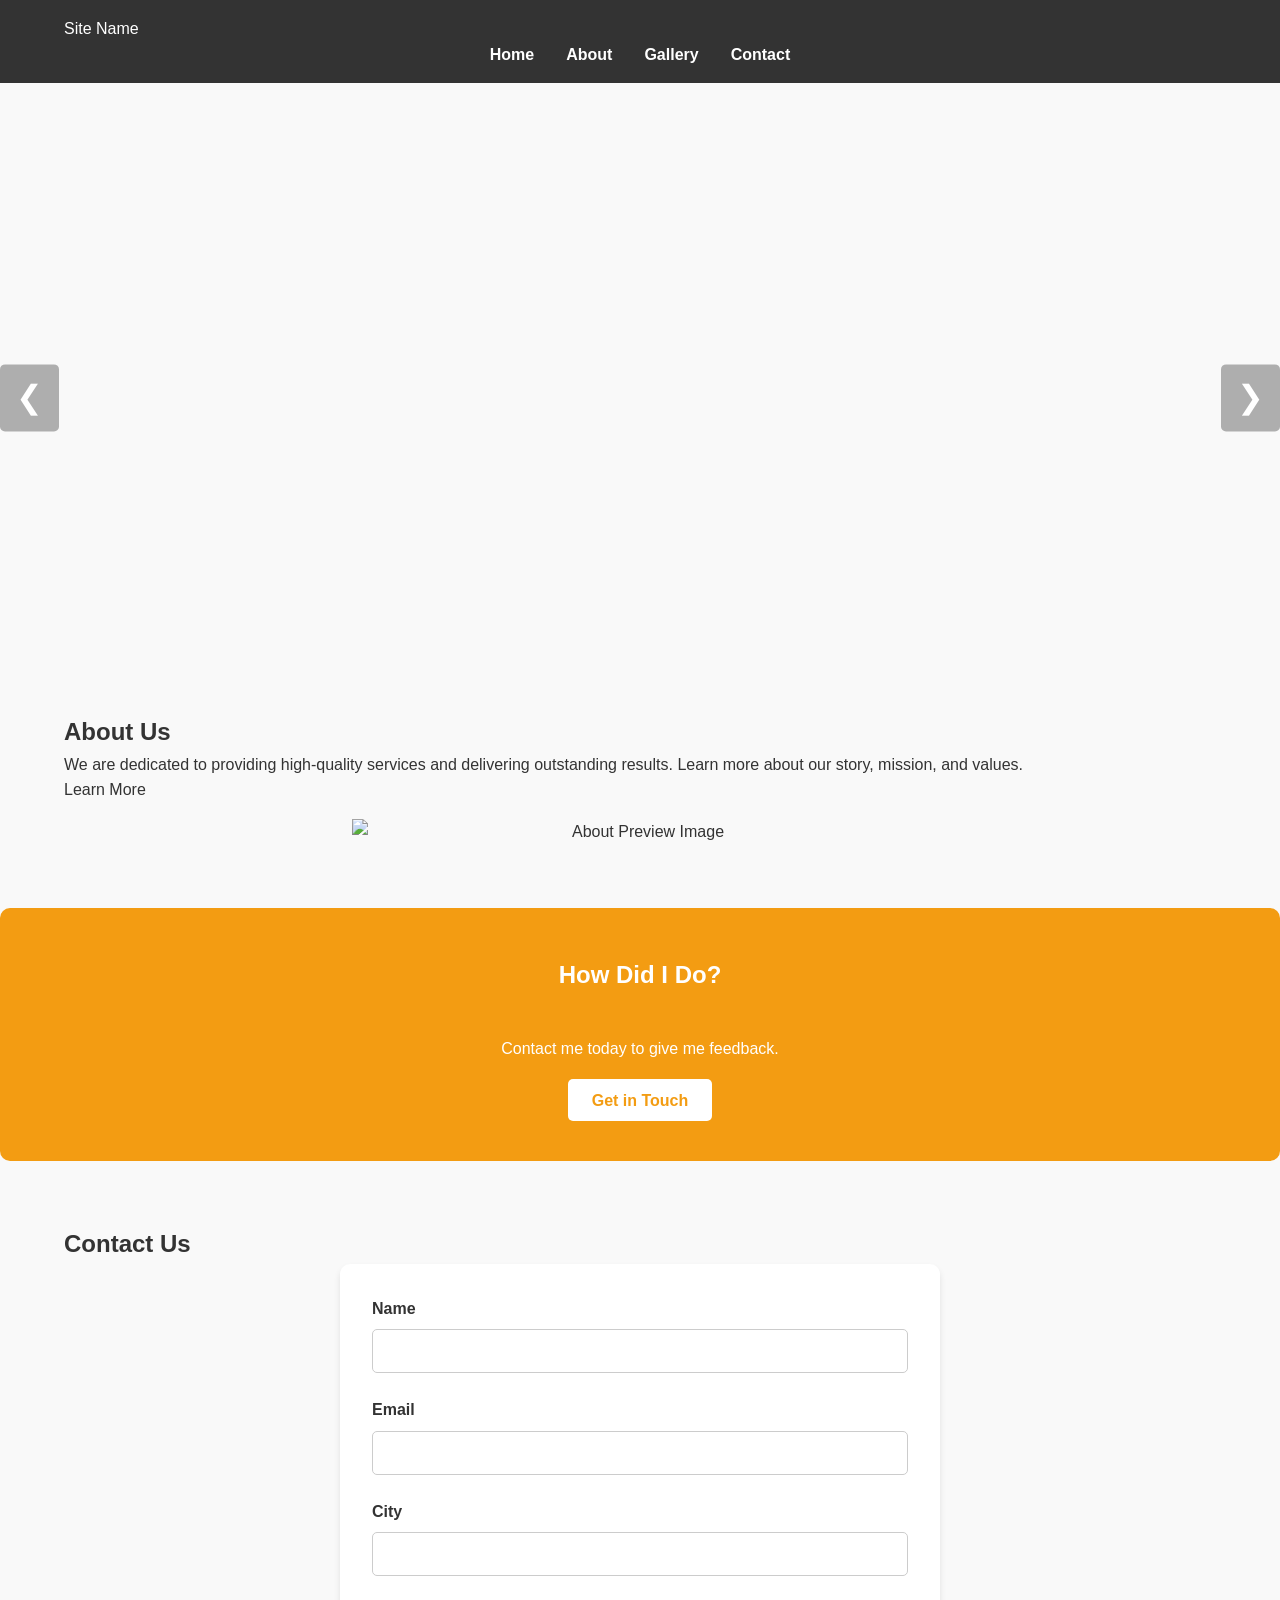
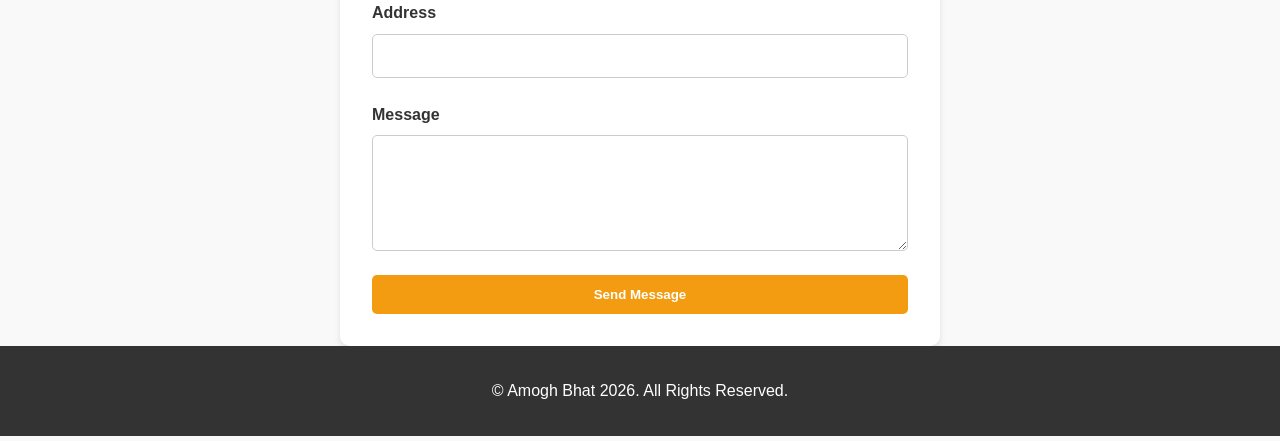
==== project-folder/index.html @ 1a4bf137 "edittime" ====
<!DOCTYPE html>
<html lang="en">
<head>
    <meta charset="UTF-8">
    <title>Site Name | Home</title>
    <meta name="viewport" content="width=device-width, initial-scale=1.0">
    <link rel="stylesheet" href="style.css">
</head>

<body>

    
    <header class="site-header">
        <div class="container header-container">
            
            <div class="site-logo">
                <a href="index.html">Site Name</a>
            </div>

            <nav class="site-nav">
                <ul class="nav-list">
                    <li><a href="index.html">Home</a></li>
                    <li><a href="about.html">About</a></li>
                    <li><a href="gallery.html">Gallery</a></li>
                    <li><a href="contact.html">Contact</a></li>
                </ul>
            </nav>

        </div>
    </header>


<section class="hero-slider">

    
    <div class="hero-slide" style="background-image: url('images/giratina.jpeg');">
        <div class="hero-content">
            <h1>Slide 1 Title</h1>
            <p>Slide 1 Description</p>
            <div class="hero-buttons">
                <a href="#">Learn More</a>
            </div>
        </div>
    </div>

    <div class="hero-slide" style="background-image: url('images/solgaleo\,lunala.jpeg');">
        <div class="hero-content">
            <h1>Slide 2 Title</h1>
            <p>Slide 2 Description</p>
            <div class="hero-buttons">
                <a href="#">Learn More</a>
            </div>
        </div>
    </div>

    <div class="hero-slide" style="background-image: url('images/guzzlord.jpeg');">
        <div class="hero-content">
            <h1>Slide 3 Title</h1>
            <p>Slide 3 Description</p>
            <div class="hero-buttons">
                <a href="#">Learn More</a>
            </div>
        </div>
    </div>

    
    <div class="hero-nav">
        <span class="prev">&#10094;</span>
        <span class="next">&#10095;</span>
    </div>

</section>
   
   
  

      

</section>

   

<!-- About Preview Section -->
<section class="about-preview section">
    <div class="container about-container">

        <div class="about-content">
            <h2>About Us</h2>
            <p>
                We are dedicated to providing high-quality services and
                delivering outstanding results. Learn more about our story,
                mission, and values.
            </p>
            <a href="about.html" class="button">Learn More</a>
        </div>

        <div class="about-image" style="text-align: center; margin-top: 1rem;">
            <img src="images/w1.jpeg" alt="About Preview Image" style="width: 50%; height: auto; display: block; margin: 0 auto;">
        </div>

    </div>
</section>
   

    <section class="cta section">
        <div class="container">
            <h2>How Did I Do?</h2><br>
            <p>Contact me today to give me feedback.</p><br>
            <a href="contact.html" class="button">Get in Touch</a><br>
        </div>
    </section>

    <section class="contact-preview section">
        <div class="container">
            <h2>Contact Us</h2>

            <form action="#" method="post" class="contact-form">
                
                <div class="form-group">
                    <label for="name">Name</label>
                    <input type="text" id="name" name="name" required>
                </div>

                <div class="form-group">
                    <label for="email">Email</label>
                    <input type="email" id="email" name="email" required>
                </div>

                
                <div class="form-group">
                    <label for="city">City</label>
                    <input type="text" id="city" name="city" required>
                </div>

                
                <div class="form-group">
                    <label for="address">Address</label>
                    <input type="text" id="address" name="address" required>
                </div>

                <div class="form-group">
                    <label for="message">Message</label>
                    <textarea id="message" name="message" rows="5" required></textarea>
                </div>

                <button type="submit" class="button">Send Message</button>

            </form>
        </div>
    </section>


    
    <footer class="site-footer">
        <div class="container footer-container">
            <p>&copy; Amogh Bhat 2026. All Rights Reserved.</p>
        </div>
    </footer>


</body>
</html>
---- project-folder/style.css ----
/* ===========================
   General Styles
=========================== */
* {
    margin: 0;
    padding: 0;
    box-sizing: border-box;
}

body {
    font-family: Arial, sans-serif;
    line-height: 1.6;
    color: #333;
    background-color: #f9f9f9;
}

a {
    text-decoration: none;
    color: inherit;
}

img {
    max-width: 100%;
    display: block;
}

.container {
    width: 90%;
    max-width: 1200px;
    margin: 0 auto;
}

/* ===========================
   Header & Navigation
=========================== */
header {
    background-color: #333;
    color: #fff;
    padding: 1rem 0;
}

nav ul {
    list-style: none;
    display: flex;
    justify-content: center;
    gap: 2rem;
}

nav ul li a {
    color: #fff;
    font-weight: bold;
    transition: color 0.3s ease;
}

nav ul li a:hover {
    color: #f39c12;
}

/* ===========================
   Hero Slider (Keep Unchanged)
=========================== */
.hero-slider {
    position: relative;
    overflow: hidden;
    height: 70vh;
}

.hero-slide {
    position: absolute;
    top: 0;
    left: 0;
    width: 100%;
    height: 100%;
    background-size: cover;
    background-position: center;
    opacity: 0;
    animation: slideAnimation 12s infinite;
}

.hero-slide:nth-child(1) { animation-delay: 0s; }
.hero-slide:nth-child(2) { animation-delay: 4s; }
.hero-slide:nth-child(3) { animation-delay: 8s; }

@keyframes slideAnimation {
    0% { opacity: 0; }
    8% { opacity: 1; }
    33% { opacity: 1; }
    41% { opacity: 0; }
    100% { opacity: 0; }
}

.hero-content {
    position: absolute;
    bottom: 20%;
    left: 10%;
    color: #fff;
    background: rgba(0,0,0,0.4);
    padding: 1rem 2rem;
    border-radius: 5px;
}

.hero-buttons {
    margin-top: 1rem;
}

.hero-buttons a {
    padding: 0.5rem 1rem;
    background-color: #f39c12;
    color: #fff;
    border-radius: 4px;
    margin-right: 0.5rem;
    display: inline-block;
    transition: background 0.3s ease;
}

.hero-buttons a:hover {
    background-color: #e67e22;
}

/* Navigation Arrows */
.hero-nav {
    position: absolute;
    top: 50%;
    width: 100%;
    display: flex;
    justify-content: space-between;
    transform: translateY(-50%);
    pointer-events: none;
}

.hero-nav .prev,
.hero-nav .next {
    font-size: 2rem;
    color: #fff;
    background: rgba(0,0,0,0.3);
    padding: 0.5rem 1rem;
    cursor: pointer;
    pointer-events: all;
    border-radius: 5px;
    user-select: none;
    transition: background 0.3s ease;
}

.hero-nav .prev:hover,
.hero-nav .next:hover {
    background: rgba(0,0,0,0.6);
}

/* ===========================
   About Section (Two Columns)
=========================== */
.about {
    display: flex;
    flex-wrap: wrap;
    gap: 2rem;
    align-items: center;
    padding: 4rem 0;
    background-color: #fff;
}

.about .about-text, .about .about-image {
    flex: 1 1 45%;
}

.about .about-text h2 {
    margin-bottom: 1rem;
    color: #333;
}

.about .about-text p {
    margin-bottom: 1rem;
    color: #666;
}

/* ===========================
   About Page Alternating Layout (Layer 3)
=========================== */
.about-section {
    display: flex;
    flex-wrap: wrap;
    gap: 2rem;
    align-items: center;
    padding: 4rem 0;
}

.about-section:nth-child(even) {
    flex-direction: row-reverse;
}

.about-section .about-text,
.about-section .about-image {
    flex: 1 1 45%;
}

.about-section img {
    border-radius: 8px;
}

/* ===========================
   Services Cards Layout
=========================== */
.services {
    padding: 4rem 0;
    background-color: #f4f4f4;
    text-align: center;
}

.services .card-container {
    display: grid;
    grid-template-columns: repeat(auto-fit, minmax(250px, 1fr));
    gap: 2rem;
    margin-top: 2rem;
}

.services .card {
    background-color: #fff;
    padding: 2rem;
    border-radius: 10px;
    box-shadow: 0 4px 6px rgba(0,0,0,0.1);
    transition: transform 0.3s ease, box-shadow 0.3s ease;
}

.services .card:hover {
    transform: translateY(-5px);
    box-shadow: 0 8px 12px rgba(0,0,0,0.15);
}

.services .card h3 {
    margin-bottom: 1rem;
    color: #333;
}

.services .card p {
    color: #666;
}

/* ===========================
   Gallery Page Grid (Layer 3)
=========================== */
.gallery {
    padding: 4rem 0;
}

.gallery-grid {
    display: grid;
    grid-template-columns: repeat(auto-fit, minmax(200px, 1fr));
    gap: 1.5rem;
}

.gallery-grid img {
    border-radius: 8px;
    transition: transform 0.3s ease, opacity 0.3s ease, box-shadow 0.3s ease;
    cursor: pointer;
}

.gallery-grid img:hover {
    transform: scale(1.05);
    opacity: 0.9;
    box-shadow: 0 8px 15px rgba(0,0,0,0.2);
}

/* ===========================
   Contact Page Form Layout (Layer 3)
=========================== */
.contact-form {
    display: flex;
    flex-direction: column;
    gap: 1.5rem;
    background-color: #fff;
    padding: 2rem;
    border-radius: 10px;
    box-shadow: 0 4px 6px rgba(0,0,0,0.1);
    max-width: 600px;
    margin: 0 auto;
}

.contact-form .form-group {
    display: flex;
    flex-direction: column;
}

.contact-form label {
    margin-bottom: 0.5rem;
    font-weight: bold;
}

.contact-form input,
.contact-form textarea {
    padding: 0.75rem 1rem;
    border: 1px solid #ccc;
    border-radius: 5px;
    font-size: 1rem;
    transition: border 0.3s ease, box-shadow 0.3s ease;
}

.contact-form input:focus,
.contact-form textarea:focus {
    border-color: #f39c12;
    box-shadow: 0 0 5px rgba(243,156,18,0.5);
    outline: none;
}

.contact-form button {
    padding: 0.75rem 1.5rem;
    background-color: #f39c12;
    color: #fff;
    border: none;
    border-radius: 5px;
    font-weight: bold;
    cursor: pointer;
    transition: background 0.3s ease;
}

.contact-form button:hover {
    background-color: #e67e22;
}

/* ===========================
   Call To Action
=========================== */
.cta {
    background-color: #f39c12;
    color: #fff;
    text-align: center;
    padding: 3rem 1rem;
    border-radius: 10px;
    margin: 4rem 0;
}

.cta h2 {
    margin-bottom: 1rem;
}

.cta a {
    padding: 0.8rem 1.5rem;
    background-color: #fff;
    color: #f39c12;
    border-radius: 5px;
    font-weight: bold;
    transition: background 0.3s ease, color 0.3s ease;
}

.cta a:hover {
    background-color: #e67e22;
    color: #fff;
}

/* ===========================
   Footer
=========================== */
footer {
    background-color: #333;
    color: #fff;
    padding: 2rem 0;
    text-align: center;
}

/* ===========================
   Responsive Media Queries
=========================== */
@media (max-width: 992px) {
    .about, .about-section {
        flex-direction: column;
    }

    nav ul {
        flex-direction: column;
        gap: 1rem;
    }
}

@media (max-width: 768px) {
    .hero-content {
        bottom: 10%;
        left: 5%;
        padding: 0.5rem 1rem;
    }
    
    .hero-buttons a {
        margin-bottom: 0.5rem;
    }

    .services .card-container {
        grid-template-columns: 1fr;
    }

    .gallery-grid {
        grid-template-columns: 1fr 1fr;
    }

    .contact-form {
        padding: 1.5rem;
    }
}

@media (max-width: 480px) {
    .gallery-grid {
        grid-template-columns: 1fr;
    }

    .hero-content h1 {
        font-size: 1.2rem;
    }

    .hero-content p {
        font-size: 0.9rem;
    }
}

/* ===========================
   Gallery Grid CSS Only
=========================== */

.gallery-grid {
    display: grid;
    grid-template-columns: repeat(3, 1fr); /* 3 columns */
    gap: 1.5rem; /* spacing between images */
}

.gallery-grid img {
    width: 100%;
    display: block;
    border-radius: 8px;
    transition: transform 0.3s ease, opacity 0.3s ease, box-shadow 0.3s ease;
    cursor: pointer;
}

.gallery-grid img:hover {
    transform: scale(1.05);
    opacity: 0.9;
    box-shadow: 0 8px 15px rgba(0, 0, 0, 0.2);
}

/* Responsive: 2 columns on tablets, 1 column on mobile */
@media (max-width: 768px) {
    .gallery-grid {
        grid-template-columns: repeat(2, 1fr);
    }
}

@media (max-width: 480px) {
    .gallery-grid {
        grid-template-columns: 1fr;
    }
}
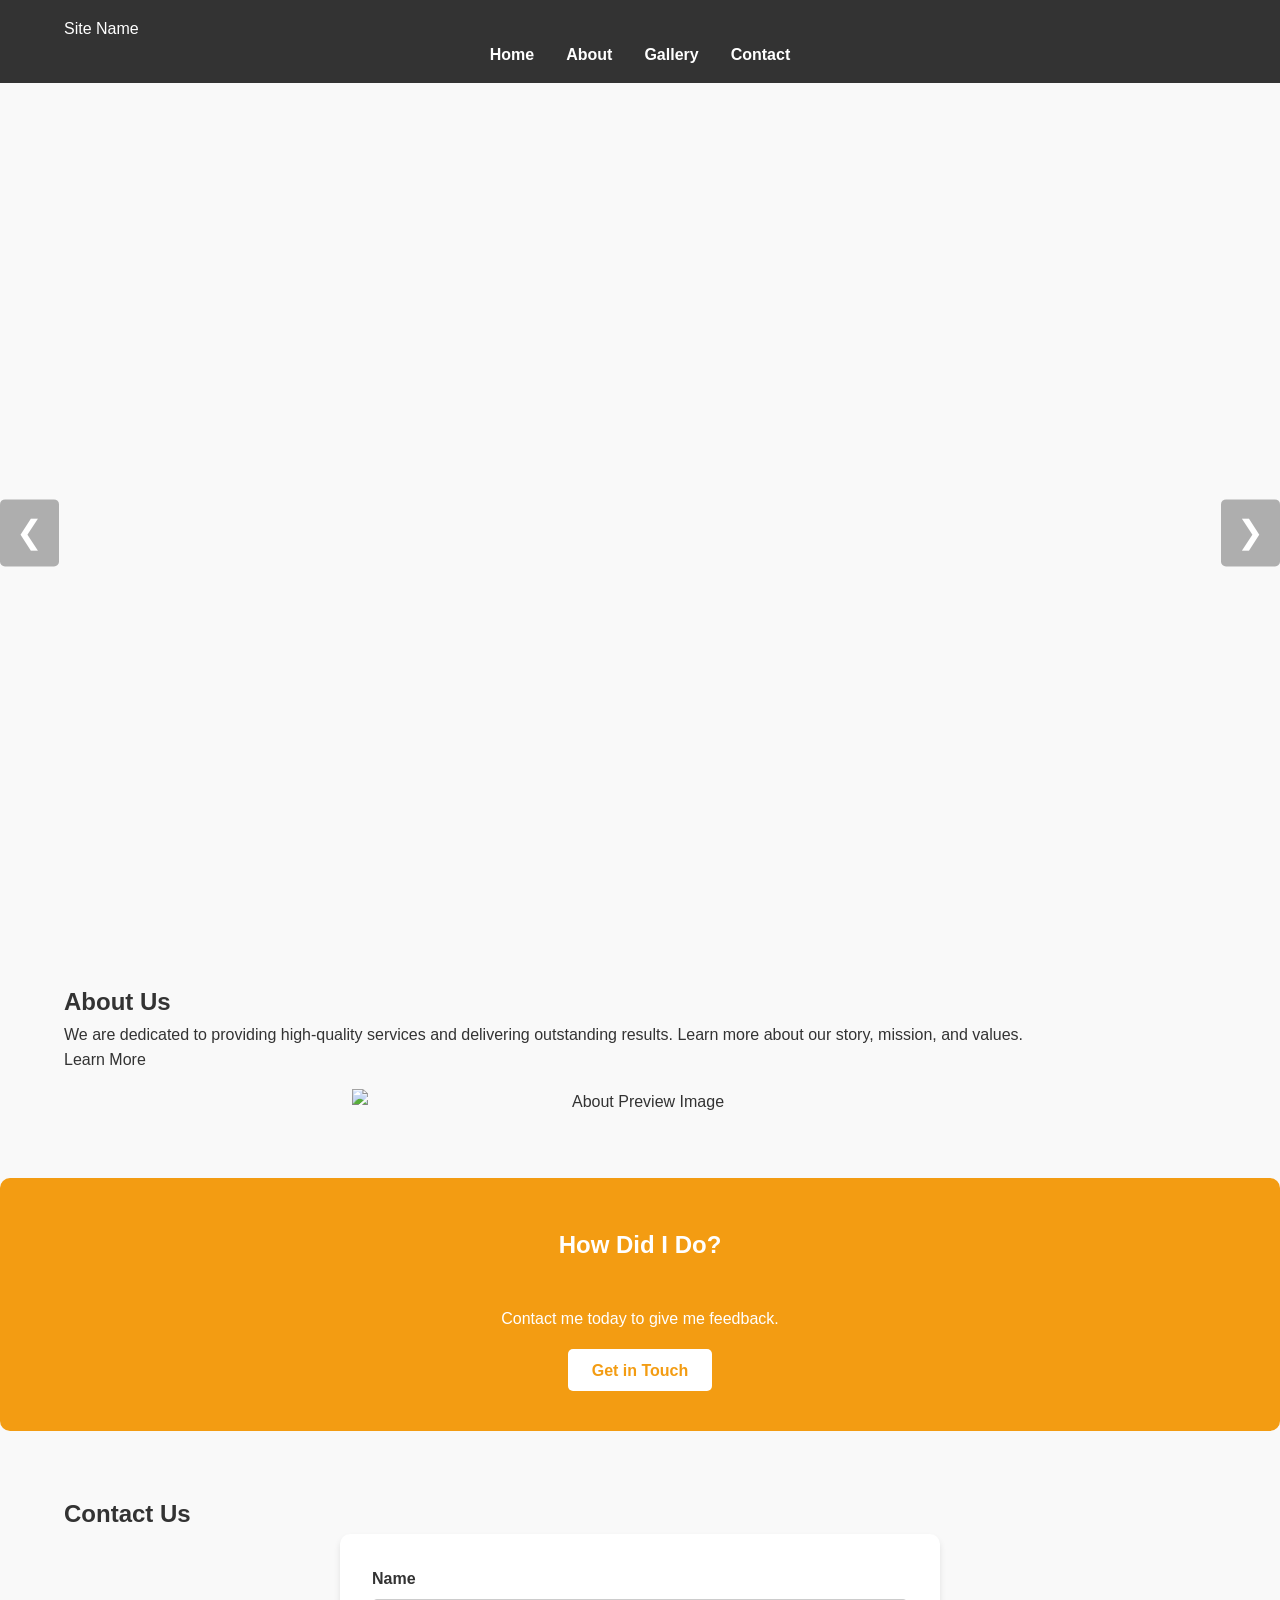
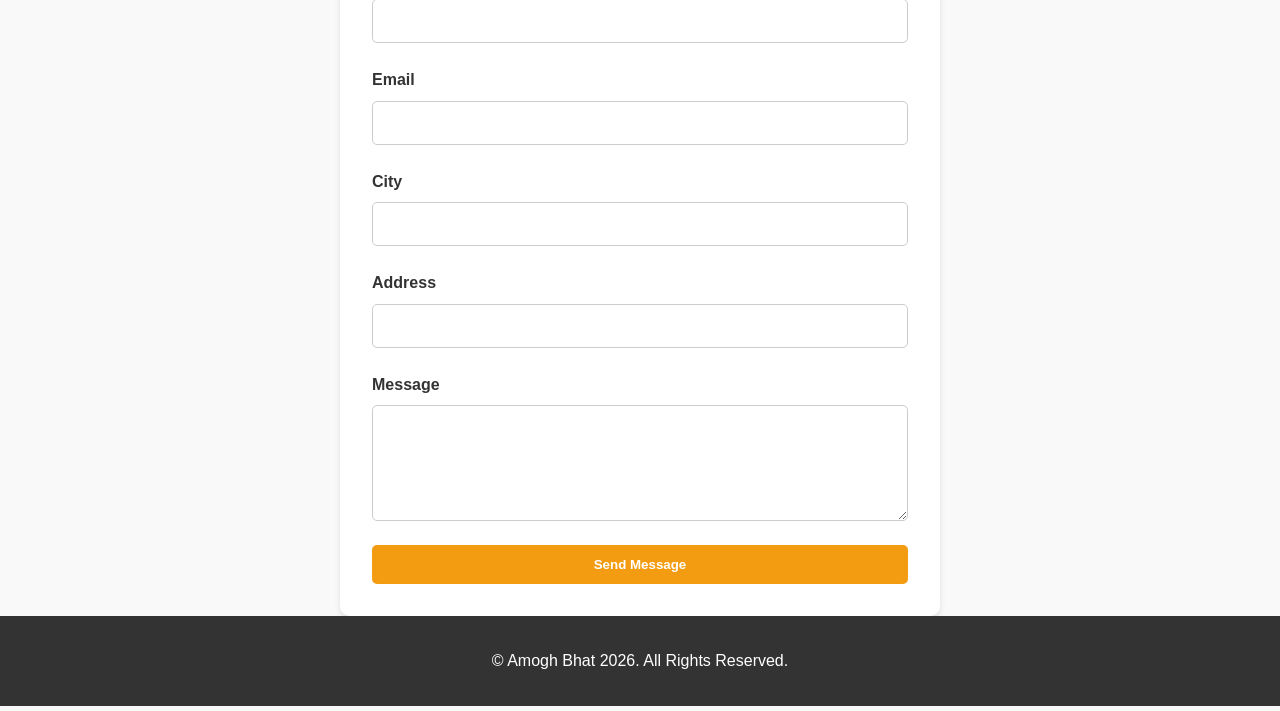
==== commit fd5be7ac: "laalal" ====
--- a/project-folder/index.html
+++ b/project-folder/index.html
@@ -76,7 +76,7 @@
 
       
 
-</section>
+
 
    
 
--- a/project-folder/style.css
+++ b/project-folder/style.css
@@ -62,7 +62,8 @@
 .hero-slider {
     position: relative;
     overflow: hidden;
-    height: 70vh;
+    height: 100vh;
+    
 }
 
 .hero-slide {
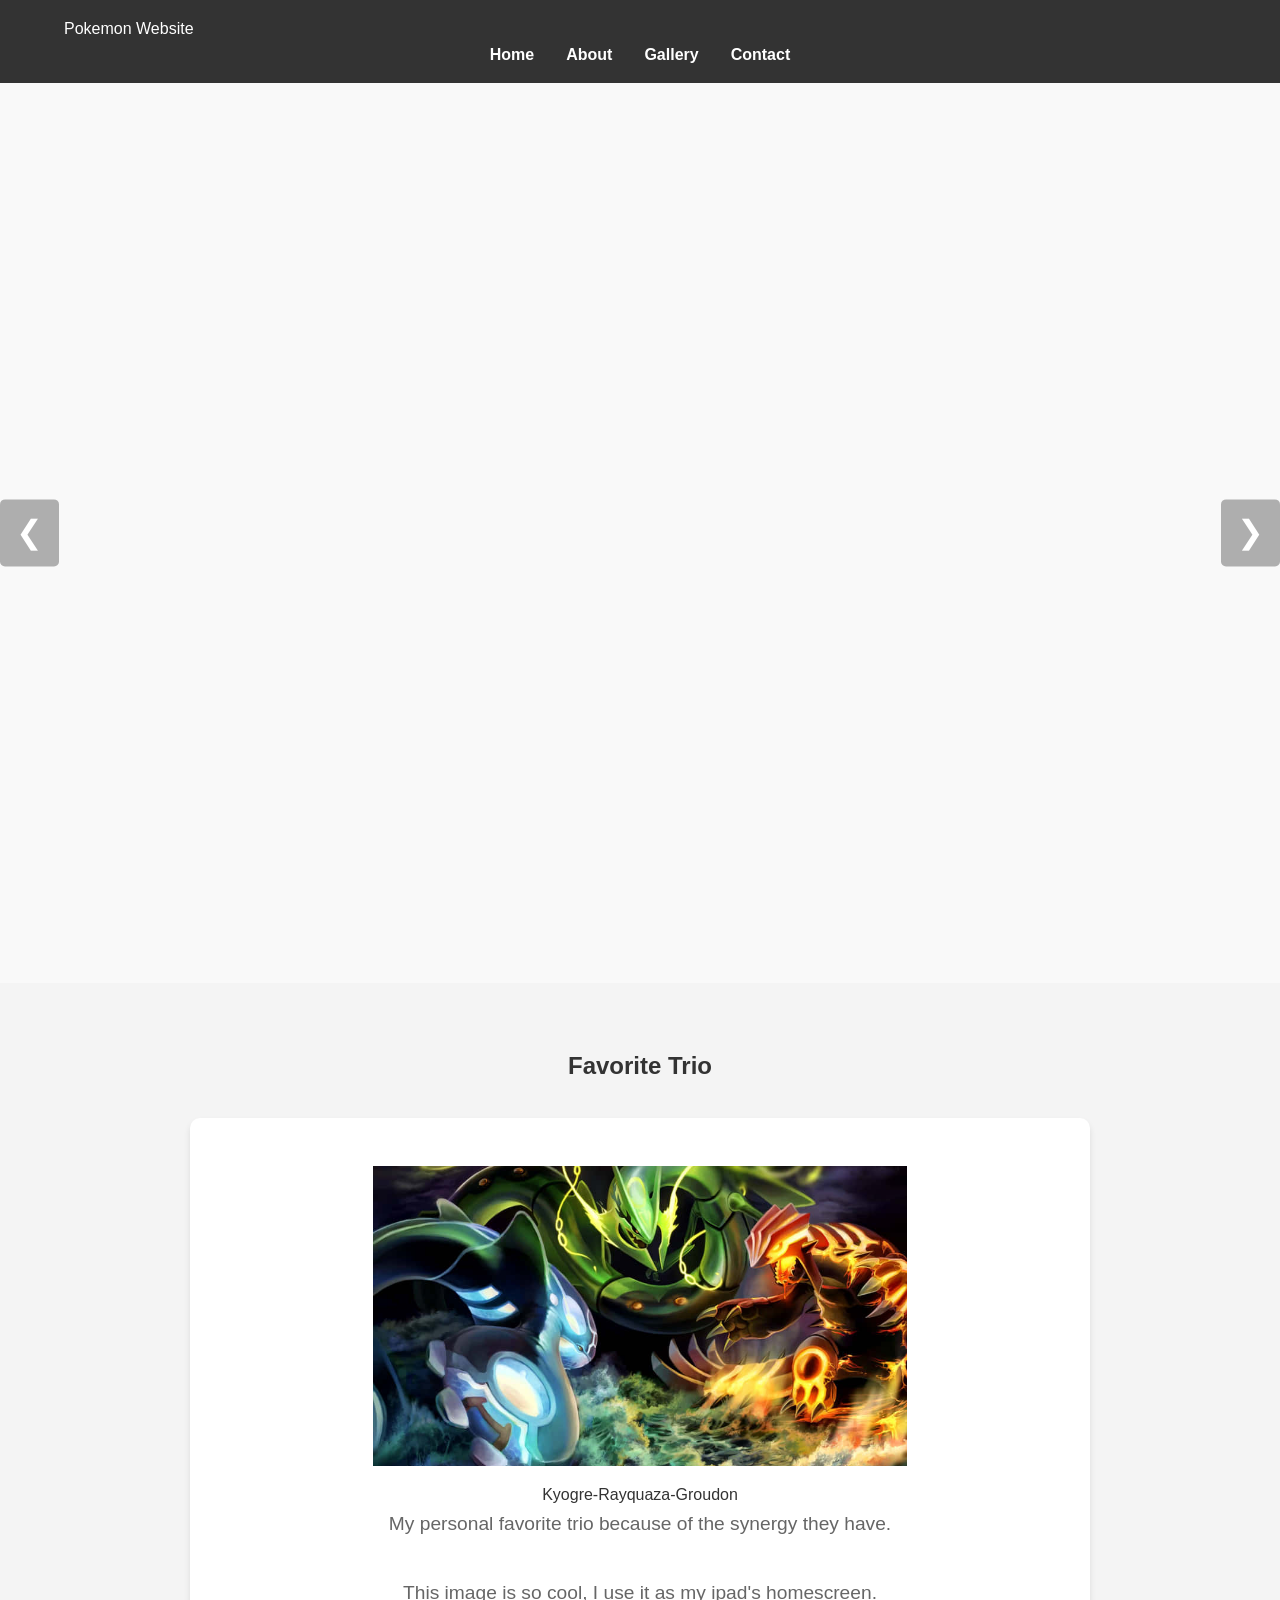
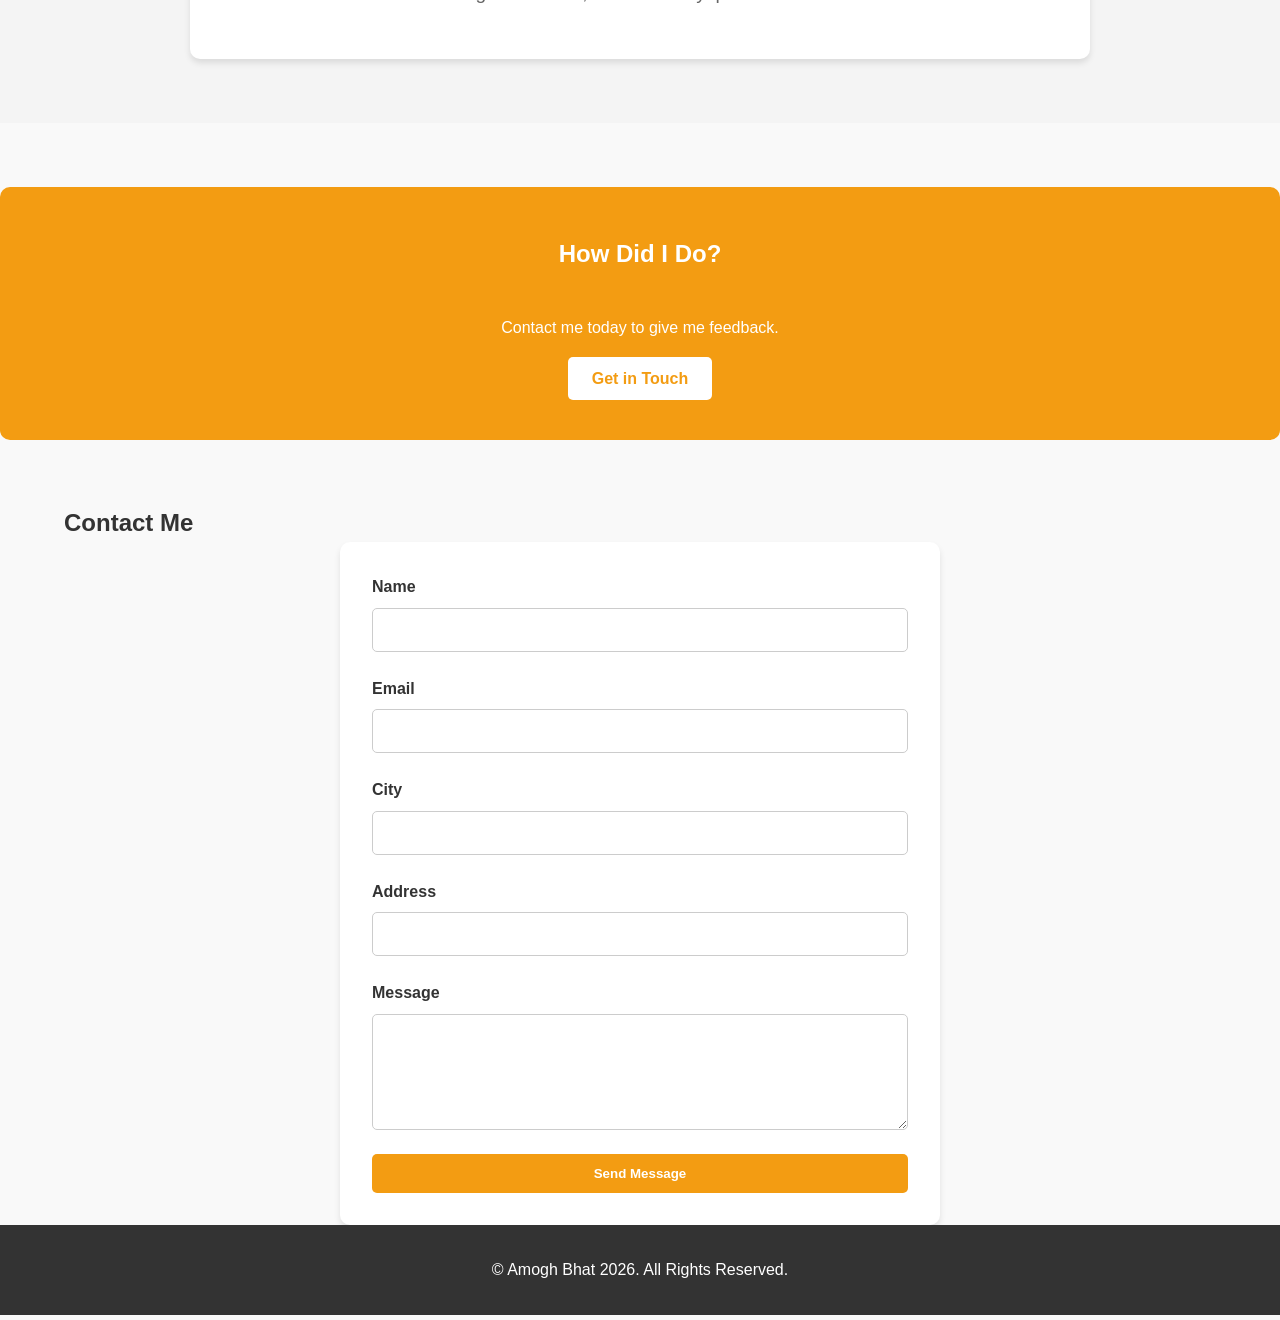
==== commit ab368f52: "extra" ====
--- a/project-folder/index.html
+++ b/project-folder/index.html
@@ -2,7 +2,7 @@
 <html lang="en">
 <head>
     <meta charset="UTF-8">
-    <title>Site Name | Home</title>
+    <title>Amogh's Interests 1 | Home</title>
     <meta name="viewport" content="width=device-width, initial-scale=1.0">
     <link rel="stylesheet" href="style.css">
 </head>
@@ -14,7 +14,7 @@
         <div class="container header-container">
             
             <div class="site-logo">
-                <a href="index.html">Site Name</a>
+                <a href="index.html">Pokemon Website</a>
             </div>
 
             <nav class="site-nav">
@@ -35,31 +35,22 @@
     
     <div class="hero-slide" style="background-image: url('images/giratina.jpeg');">
         <div class="hero-content">
-            <h1>Slide 1 Title</h1>
-            <p>Slide 1 Description</p>
-            <div class="hero-buttons">
-                <a href="#">Learn More</a>
-            </div>
+            <h1>Giratina</h1>
+            <p>Really cool dragon shadow type Pokemon</p>
         </div>
     </div>
 
     <div class="hero-slide" style="background-image: url('images/solgaleo\,lunala.jpeg');">
         <div class="hero-content">
-            <h1>Slide 2 Title</h1>
-            <p>Slide 2 Description</p>
-            <div class="hero-buttons">
-                <a href="#">Learn More</a>
-            </div>
+            <h1>Solgaleo & Lunala</h1>
+            <p>The pair of legends from the Sun and Moon Era of Pokemon</p>
         </div>
     </div>
 
     <div class="hero-slide" style="background-image: url('images/guzzlord.jpeg');">
         <div class="hero-content">
-            <h1>Slide 3 Title</h1>
-            <p>Slide 3 Description</p>
-            <div class="hero-buttons">
-                <a href="#">Learn More</a>
-            </div>
+            <h1>Guzzlord</h1>
+            <p>Classified as an Ultra Beast Pokemon, you can see why</p>
         </div>
     </div>
 
@@ -72,6 +63,23 @@
 </section>
    
    
+<!-- Featured Pokemon Section -->
+<section class="services">
+    <div class="container">
+        <h2>Favorite Trio</h2>
+
+        <div class="card-container single-card">
+            
+            <a href="#" class="card">
+                <img src="images/emeraldtrio.jpeg" alt="Weather Trio"
+                <h3>Kyogre-Rayquaza-Groudon</h3>
+                <p>My personal favorite trio because of the synergy they have. <p/><br>
+                <p>This image is so cool, I use it as my ipad's homescreen.</p>
+            </a>
+
+        </div>
+    </div>
+</section>
   
 
       
@@ -80,26 +88,7 @@
 
    
 
-<!-- About Preview Section -->
-<section class="about-preview section">
-    <div class="container about-container">
 
-        <div class="about-content">
-            <h2>About Us</h2>
-            <p>
-                We are dedicated to providing high-quality services and
-                delivering outstanding results. Learn more about our story,
-                mission, and values.
-            </p>
-            <a href="about.html" class="button">Learn More</a>
-        </div>
-
-        <div class="about-image" style="text-align: center; margin-top: 1rem;">
-            <img src="images/w1.jpeg" alt="About Preview Image" style="width: 50%; height: auto; display: block; margin: 0 auto;">
-        </div>
-
-    </div>
-</section>
    
 
     <section class="cta section">
@@ -112,7 +101,7 @@
 
     <section class="contact-preview section">
         <div class="container">
-            <h2>Contact Us</h2>
+            <h2>Contact Me</h2>
 
             <form action="#" method="post" class="contact-form">
                 
--- a/project-folder/style.css
+++ b/project-folder/style.css
@@ -443,4 +443,133 @@
     .gallery-grid {
         grid-template-columns: 1fr;
     }
-}+}
+
+/* Center single card nicely */
+.single-card {
+    display: flex;
+    justify-content: center;
+}
+
+.single-card .card {
+    max-width: 400px;
+    width: 100%;
+}
+
+/* Force single card to center */
+.card-container.single-card {
+    display: flex !important;
+    justify-content: center;
+    align-items: center;
+}
+
+.card-container.single-card .card {
+    max-width: 400px;
+    width: 100%;
+}
+
+
+
+
+/* Prevent horizontal scrolling on hover */
+body {
+    overflow-x: hidden;
+}
+
+
+
+/* Make featured card take up more space */
+.card-container.single-card .card {
+    max-width: 900px;   /* much wider */
+    width: 90%;         /* responsive */
+    padding: 3rem;
+}
+
+/* Make image more dominant */
+.card-container.single-card .card img {
+    height: 300px;
+    object-fit: cover;
+}
+
+/* Increase text presence */
+.card-container.single-card .card h3 {
+    font-size: 2rem;
+    margin-bottom: 1rem;
+}
+
+.card-container.single-card .card p {
+    font-size: 1.2rem;
+    line-height: 1.8;
+}
+
+/* Optional: center text for a “featured” feel */
+.card-container.single-card .card {
+    text-align: center;
+}
+/* Center the image inside the featured card */
+.card-container.single-card .card img {
+    display: block;
+    margin: 0 auto 1rem auto;
+}
+
+/* Reset About Preview edits that broke layout */
+.about-preview .about-container {
+    display: block;
+    text-align: initial;
+}
+
+.about-preview .about-content {
+    max-width: none;
+}
+
+.about-preview .about-image {
+    display: block;
+    margin: 0;
+}
+
+
+/* Restore original alternating layout behavior */
+.about-section {
+    display: flex;
+    flex-wrap: wrap;
+    gap: 2rem;
+    align-items: center;
+}
+
+.about-section:nth-child(even) {
+    flex-direction: row-reverse;
+}
+
+.about-section .about-text,
+.about-section .about-image {
+    flex: 1 1 45%;
+}
+/* Target ONLY the first about section image */
+.about-section:first-child .about-image {
+    display: flex;
+    justify-content: center;   /* center inside its column */
+}
+
+.about-section:first-child .about-image img {
+    width: 70%;      /* larger image */
+    max-width: 300px;
+}
+
+.cta-tab {
+    background-color: #f39c12;
+    color: #fff;
+    text-align: center;
+    padding: 2rem 1rem;
+    margin: 3rem 0;
+    border-radius: 12px;
+    box-shadow: 0 6px 15px rgba(0,0,0,0.15);
+}
+
+.cta-tab a {
+    display: inline-block;
+    padding: 0.8rem 1.5rem;
+    background-color: #fff;
+    color: #f39c12;
+    border-radius: 6px;
+    font-weight: bold;
+}
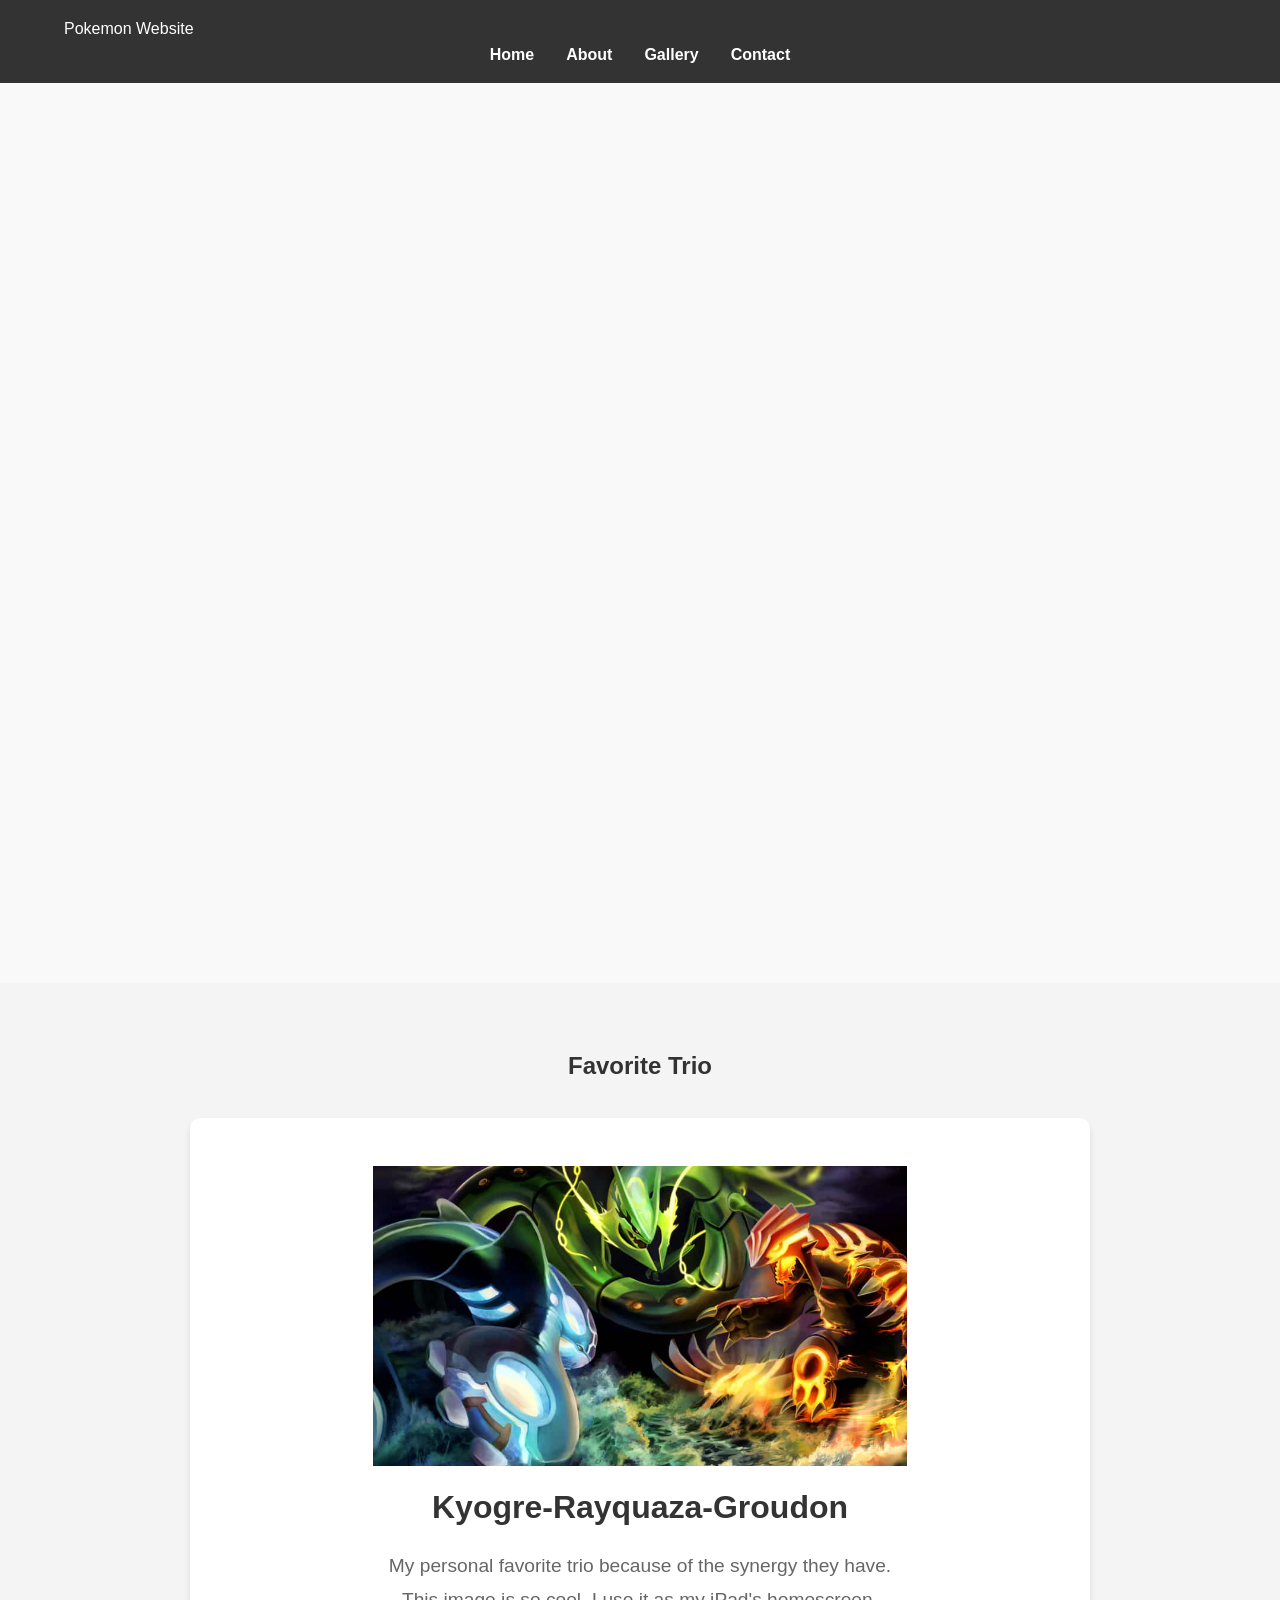
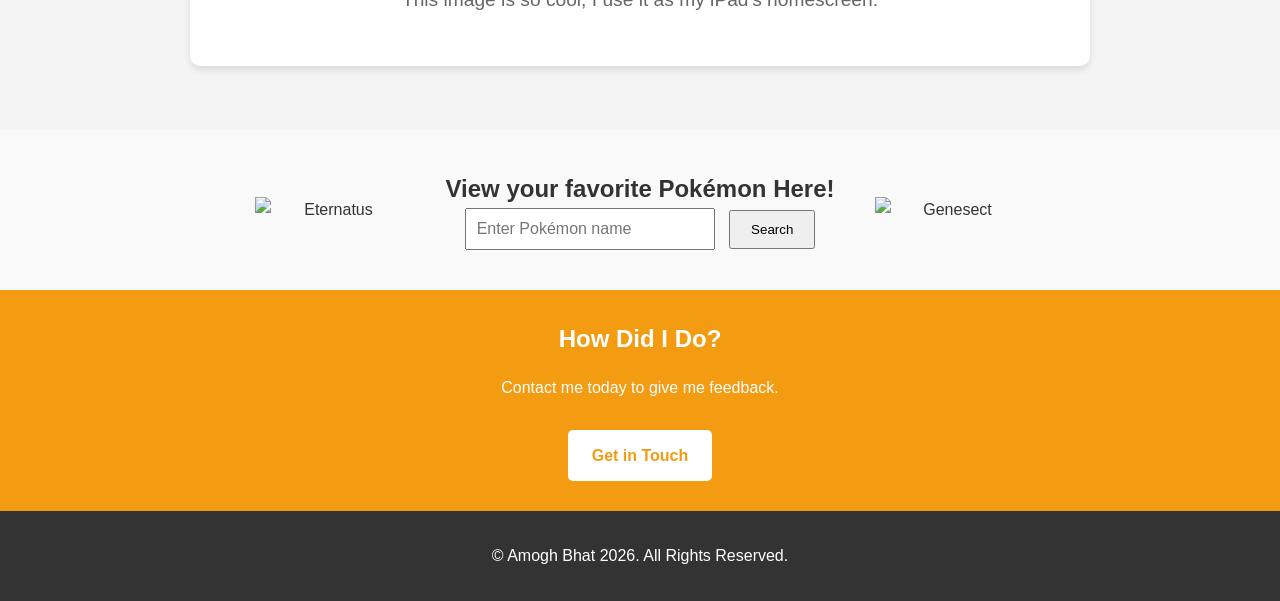
==== commit d950e6cc: "pls extra credit" ====
--- a/project-folder/index.html
+++ b/project-folder/index.html
@@ -9,30 +9,24 @@
 
 <body>
 
-    
-    <header class="site-header">
-        <div class="container header-container">
-            
-            <div class="site-logo">
-                <a href="index.html">Pokemon Website</a>
-            </div>
+<header class="site-header">
+    <div class="container header-container">
+        <div class="site-logo">
+            <a href="index.html">Pokemon Website</a>
+        </div>
 
-            <nav class="site-nav">
-                <ul class="nav-list">
-                    <li><a href="index.html">Home</a></li>
-                    <li><a href="about.html">About</a></li>
-                    <li><a href="gallery.html">Gallery</a></li>
-                    <li><a href="contact.html">Contact</a></li>
-                </ul>
-            </nav>
-
-        </div>
-    </header>
-
+        <nav class="site-nav">
+            <ul class="nav-list">
+                <li><a href="index.html">Home</a></li>
+                <li><a href="about.html">About</a></li>
+                <li><a href="gallery.html">Gallery</a></li>
+                <li><a href="contact.html">Contact</a></li>
+            </ul>
+        </nav>
+    </div>
+</header>
 
 <section class="hero-slider">
-
-    
     <div class="hero-slide" style="background-image: url('images/giratina.jpeg');">
         <div class="hero-content">
             <h1>Giratina</h1>
@@ -40,7 +34,7 @@
         </div>
     </div>
 
-    <div class="hero-slide" style="background-image: url('images/solgaleo\,lunala.jpeg');">
+    <div class="hero-slide" style="background-image: url('images/solgaleo,lunala.jpeg');">
         <div class="hero-content">
             <h1>Solgaleo & Lunala</h1>
             <p>The pair of legends from the Sun and Moon Era of Pokemon</p>
@@ -53,99 +47,65 @@
             <p>Classified as an Ultra Beast Pokemon, you can see why</p>
         </div>
     </div>
+</section>
 
-    
-    <div class="hero-nav">
-        <span class="prev">&#10094;</span>
-        <span class="next">&#10095;</span>
-    </div>
-
-</section>
-   
-   
-<!-- Featured Pokemon Section -->
+<!-- Favorite Trio -->
 <section class="services">
     <div class="container">
         <h2>Favorite Trio</h2>
 
         <div class="card-container single-card">
-            
-            <a href="#" class="card">
-                <img src="images/emeraldtrio.jpeg" alt="Weather Trio"
+            <a href="weather-trio.html" class="card">
+                <img src="images/emeraldtrio.jpeg" alt="Weather Trio">
                 <h3>Kyogre-Rayquaza-Groudon</h3>
-                <p>My personal favorite trio because of the synergy they have. <p/><br>
-                <p>This image is so cool, I use it as my ipad's homescreen.</p>
+                <p>My personal favorite trio because of the synergy they have.</p>
+                <p>This image is so cool, I use it as my iPad's homescreen.</p>
             </a>
-
         </div>
     </div>
 </section>
-  
 
-      
+<section class="pokemon-search section">
+    <div class="container search-flex">
+
+        <!-- LEFT: Eternatus -->
+        <img id="eternatus-sprite" class="side-sprite" alt="Eternatus">
+
+        <!-- CENTER: Search -->
+        <div class="search-center">
+            <h2>View your favorite Pokémon Here! </h2>
+
+            <input type="text" id="pokemon-search" placeholder="Enter Pokémon name">
+            <button id="search-btn" class="button">Search</button>
+
+            <p id="error-msg"></p>
+
+            <!-- MAIN RESULT -->
+            <img id="pokemon-sprite" class="sprite" alt="Pokemon Sprite">
+        </div>
+
+        <!-- RIGHT: Genesect -->
+        <img id="genesect-sprite" class="side-sprite" alt="Genesect">
+
+    </div>
+</section>
+
+<section class="cta section">
+    <div class="container">
+        <h2>How Did I Do?</h2>
+        <p>Contact me today to give me feedback.</p>
+        <a href="contact.html" class="button">Get in Touch</a>
+    </div>
+</section>
 
 
+<footer class="site-footer">
+    <div class="container footer-container">
+        <p>&copy; Amogh Bhat 2026. All Rights Reserved.</p>
+    </div>
+</footer>
 
-   
-
-
-   
-
-    <section class="cta section">
-        <div class="container">
-            <h2>How Did I Do?</h2><br>
-            <p>Contact me today to give me feedback.</p><br>
-            <a href="contact.html" class="button">Get in Touch</a><br>
-        </div>
-    </section>
-
-    <section class="contact-preview section">
-        <div class="container">
-            <h2>Contact Me</h2>
-
-            <form action="#" method="post" class="contact-form">
-                
-                <div class="form-group">
-                    <label for="name">Name</label>
-                    <input type="text" id="name" name="name" required>
-                </div>
-
-                <div class="form-group">
-                    <label for="email">Email</label>
-                    <input type="email" id="email" name="email" required>
-                </div>
-
-                
-                <div class="form-group">
-                    <label for="city">City</label>
-                    <input type="text" id="city" name="city" required>
-                </div>
-
-                
-                <div class="form-group">
-                    <label for="address">Address</label>
-                    <input type="text" id="address" name="address" required>
-                </div>
-
-                <div class="form-group">
-                    <label for="message">Message</label>
-                    <textarea id="message" name="message" rows="5" required></textarea>
-                </div>
-
-                <button type="submit" class="button">Send Message</button>
-
-            </form>
-        </div>
-    </section>
-
-
-    
-    <footer class="site-footer">
-        <div class="container footer-container">
-            <p>&copy; Amogh Bhat 2026. All Rights Reserved.</p>
-        </div>
-    </footer>
-
+<script src="main.js"></script>
 
 </body>
 </html>
--- a/project-folder/style.css
+++ b/project-folder/style.css
@@ -323,9 +323,22 @@
     background-color: #f39c12;
     color: #fff;
     text-align: center;
-    padding: 3rem 1rem;
-    border-radius: 10px;
-    margin: 4rem 0;
+    padding: 30px 20px;   /* bigger + cleaner spacing */
+    margin: 0;            /* removes weird outer gaps */
+    border-radius: 0;     /* makes it full-width clean banner */
+}
+
+.cta h2 {
+    margin-bottom: 15px;
+}
+
+.cta p {
+    margin-bottom: 20px;
+}
+
+.cta a {
+    display: inline-block;
+    margin-top: 10px;
 }
 
 .cta h2 {
@@ -573,3 +586,86 @@
     border-radius: 6px;
     font-weight: bold;
 }
+
+/* SEARCH SECTION */
+.pokemon-search {
+    text-align: center;
+    padding: 40px 0;
+}
+
+.pokemon-search input {
+    padding: 10px;
+    width: 250px;
+    margin-right: 10px;
+    font-size: 16px;
+}
+
+.pokemon-search .button {
+    padding: 10px 20px;
+    cursor: pointer;
+}
+
+#error-msg {
+    color: red;
+    margin-top: 10px;
+    display: none;
+}
+
+/* 🔥 ANIMATION */
+@keyframes shimmy {
+    0% { transform: rotate(-20deg); }
+    50% { transform: rotate(20deg); }
+    100% { transform: rotate(-20deg); }
+}
+
+.sprite {
+    width: 250px;
+    display: none;
+    margin: 20px auto;
+
+    animation: 
+        popIn 0.4s ease-out,
+        shimmy 2s infinite;
+
+    transform: rotate(-20deg);
+}
+
+@keyframes popIn {
+    0% {
+        opacity: 0;
+        transform: scale(0.5) rotate(-20deg);
+    }
+    70% {
+        opacity: 1;
+        transform: scale(1.1) rotate(-20deg);
+    }
+    100% {
+        transform: scale(1) rotate(-20deg);
+    }
+}
+
+/* Layout for left + center + right */
+.search-flex {
+    display: flex;
+    align-items: center;
+    justify-content: center;
+    gap: 40px;
+}
+
+/* Center content */
+.search-center {
+    text-align: center;
+}
+
+/* Side Pokémon (Genesect & Eternatus) */
+.side-sprite {
+    width: 150px;
+    animation: shimmy 2s infinite;
+}
+
+/* Responsive (stack on small screens) */
+@media (max-width: 768px) {
+    .search-flex {
+        flex-direction: column;
+    }
+}
